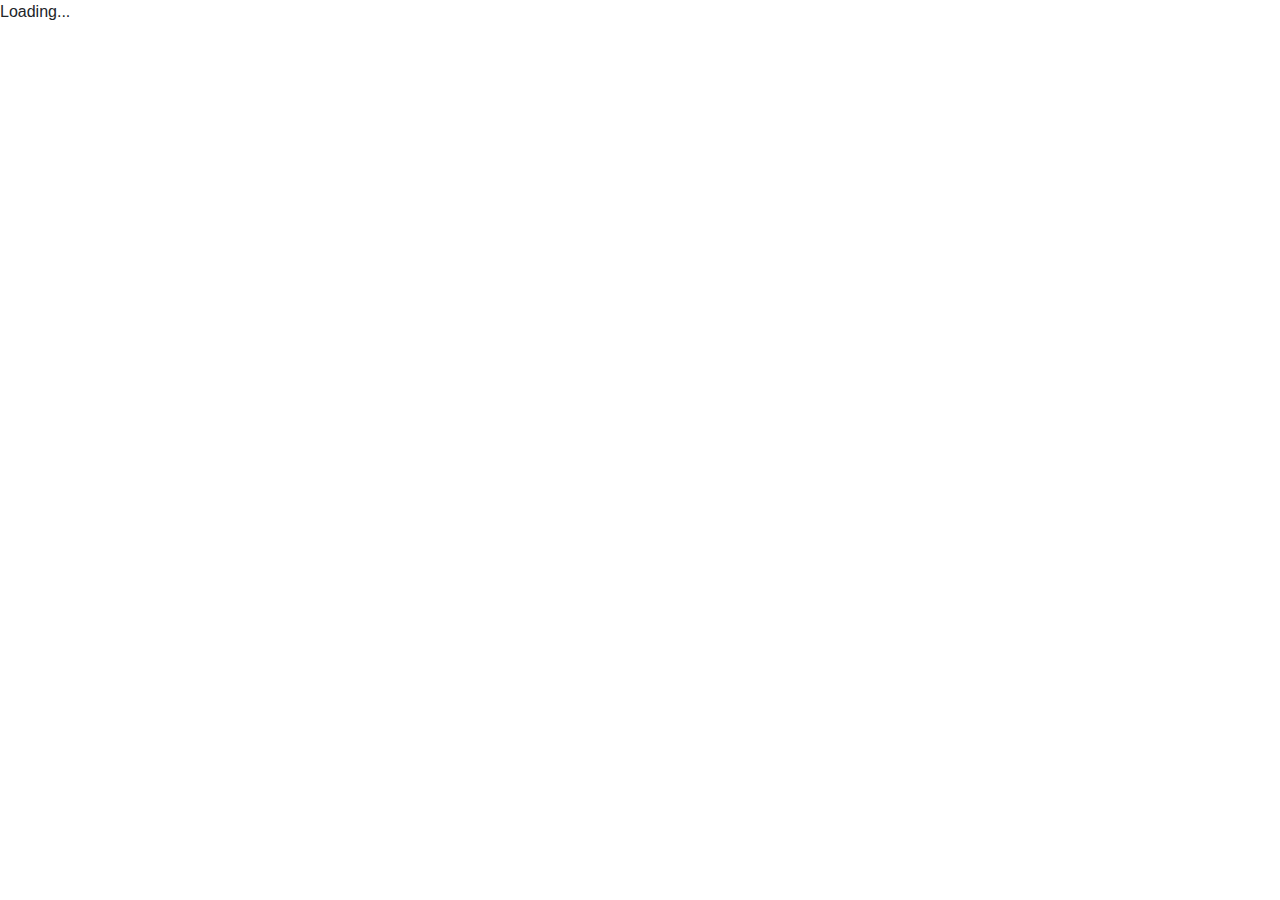
==== index.html @ 1339cb06 "Init" ====
<!DOCTYPE html>
<html lang="en">

<head>
    <meta charset="utf-8" />
    <meta name="viewport" content="width=device-width, initial-scale=1.0, maximum-scale=1.0, user-scalable=no" />
    <title>GalaretkaManagerUI</title>
    <base href="/" />
    <link href="css/bootstrap/bootstrap.min.css" rel="stylesheet" />
    <link href="css/app.css" rel="stylesheet" />
    <link href="GalaretkaManagerUI.styles.css" rel="stylesheet" />
</head>

<body>
    <div id="app">Loading...</div>

    <div id="blazor-error-ui">
        An unhandled error has occurred.
        <a href="" class="reload">Reload</a>
        <a class="dismiss">🗙</a>
    </div>
    <script src="_framework/blazor.webassembly.js"></script>
</body>

</html>
---- css/app.css ----
﻿@import url('open-iconic/font/css/open-iconic-bootstrap.min.css');

html, body {
    font-family: 'Helvetica Neue', Helvetica, Arial, sans-serif;
}

h1:focus {
    outline: none;
}

a, .btn-link {
    color: #0071c1;
}

.btn-primary {
    color: #fff;
    background-color: #1b6ec2;
    border-color: #1861ac;
}

.content {
    padding-top: 1.1rem;
}

.valid.modified:not([type=checkbox]) {
    outline: 1px solid #26b050;
}

.invalid {
    outline: 1px solid red;
}

.validation-message {
    color: red;
}

#blazor-error-ui {
    background: lightyellow;
    bottom: 0;
    box-shadow: 0 -1px 2px rgba(0, 0, 0, 0.2);
    display: none;
    left: 0;
    padding: 0.6rem 1.25rem 0.7rem 1.25rem;
    position: fixed;
    width: 100%;
    z-index: 1000;
}

    #blazor-error-ui .dismiss {
        cursor: pointer;
        position: absolute;
        right: 0.75rem;
        top: 0.5rem;
    }

.blazor-error-boundary {
    background: url([data-uri]) no-repeat 1rem/1.8rem, #b32121;
    padding: 1rem 1rem 1rem 3.7rem;
    color: white;
}

    .blazor-error-boundary::after {
        content: "An error has occurred."
    }
---- GalaretkaManagerUI.styles.css ----
/* /Shared/MainLayout.razor.rz.scp.css */
.page[b-len1ngvgf7] {
    position: relative;
    display: flex;
    flex-direction: column;
}

main[b-len1ngvgf7] {
    flex: 1;
}

.sidebar[b-len1ngvgf7] {
    background-image: linear-gradient(180deg, rgb(5, 39, 103) 0%, #3a0647 70%);
}

.top-row[b-len1ngvgf7] {
    background-color: #f7f7f7;
    border-bottom: 1px solid #d6d5d5;
    justify-content: flex-end;
    height: 3.5rem;
    display: flex;
    align-items: center;
}

    .top-row[b-len1ngvgf7]  a, .top-row[b-len1ngvgf7]  .btn-link {
        white-space: nowrap;
        margin-left: 1.5rem;
        text-decoration: none;
    }

    .top-row[b-len1ngvgf7]  a:hover, .top-row[b-len1ngvgf7]  .btn-link:hover {
        text-decoration: underline;
    }

    .top-row[b-len1ngvgf7]  a:first-child {
        overflow: hidden;
        text-overflow: ellipsis;
    }

@media (max-width: 640.98px) {
    .top-row:not(.auth)[b-len1ngvgf7] {
        display: none;
    }

    .top-row.auth[b-len1ngvgf7] {
        justify-content: space-between;
    }

    .top-row[b-len1ngvgf7]  a, .top-row[b-len1ngvgf7]  .btn-link {
        margin-left: 0;
    }
}

@media (min-width: 641px) {
    .page[b-len1ngvgf7] {
        flex-direction: row;
    }

    .sidebar[b-len1ngvgf7] {
        width: 250px;
        height: 100vh;
        position: sticky;
        top: 0;
    }

    .top-row[b-len1ngvgf7] {
        position: sticky;
        top: 0;
        z-index: 1;
    }

    .top-row.auth[b-len1ngvgf7]  a:first-child {
        flex: 1;
        text-align: right;
        width: 0;
    }

    .top-row[b-len1ngvgf7], article[b-len1ngvgf7] {
        padding-left: 2rem !important;
        padding-right: 1.5rem !important;
    }
}
/* /Shared/NavMenu.razor.rz.scp.css */
.navbar-toggler[b-ltbxnmn82a] {
    background-color: rgba(255, 255, 255, 0.1);
}

.top-row[b-ltbxnmn82a] {
    height: 3.5rem;
    background-color: rgba(0,0,0,0.4);
}

.navbar-brand[b-ltbxnmn82a] {
    font-size: 1.1rem;
}

.oi[b-ltbxnmn82a] {
    width: 2rem;
    font-size: 1.1rem;
    vertical-align: text-top;
    top: -2px;
}

.nav-item[b-ltbxnmn82a] {
    font-size: 0.9rem;
    padding-bottom: 0.5rem;
}

    .nav-item:first-of-type[b-ltbxnmn82a] {
        padding-top: 1rem;
    }

    .nav-item:last-of-type[b-ltbxnmn82a] {
        padding-bottom: 1rem;
    }

    .nav-item[b-ltbxnmn82a]  a {
        color: #d7d7d7;
        border-radius: 4px;
        height: 3rem;
        display: flex;
        align-items: center;
        line-height: 3rem;
    }

.nav-item[b-ltbxnmn82a]  a.active {
    background-color: rgba(255,255,255,0.25);
    color: white;
}

.nav-item[b-ltbxnmn82a]  a:hover {
    background-color: rgba(255,255,255,0.1);
    color: white;
}

@media (min-width: 641px) {
    .navbar-toggler[b-ltbxnmn82a] {
        display: none;
    }

    .collapse[b-ltbxnmn82a] {
        /* Never collapse the sidebar for wide screens */
        display: block;
    }
}
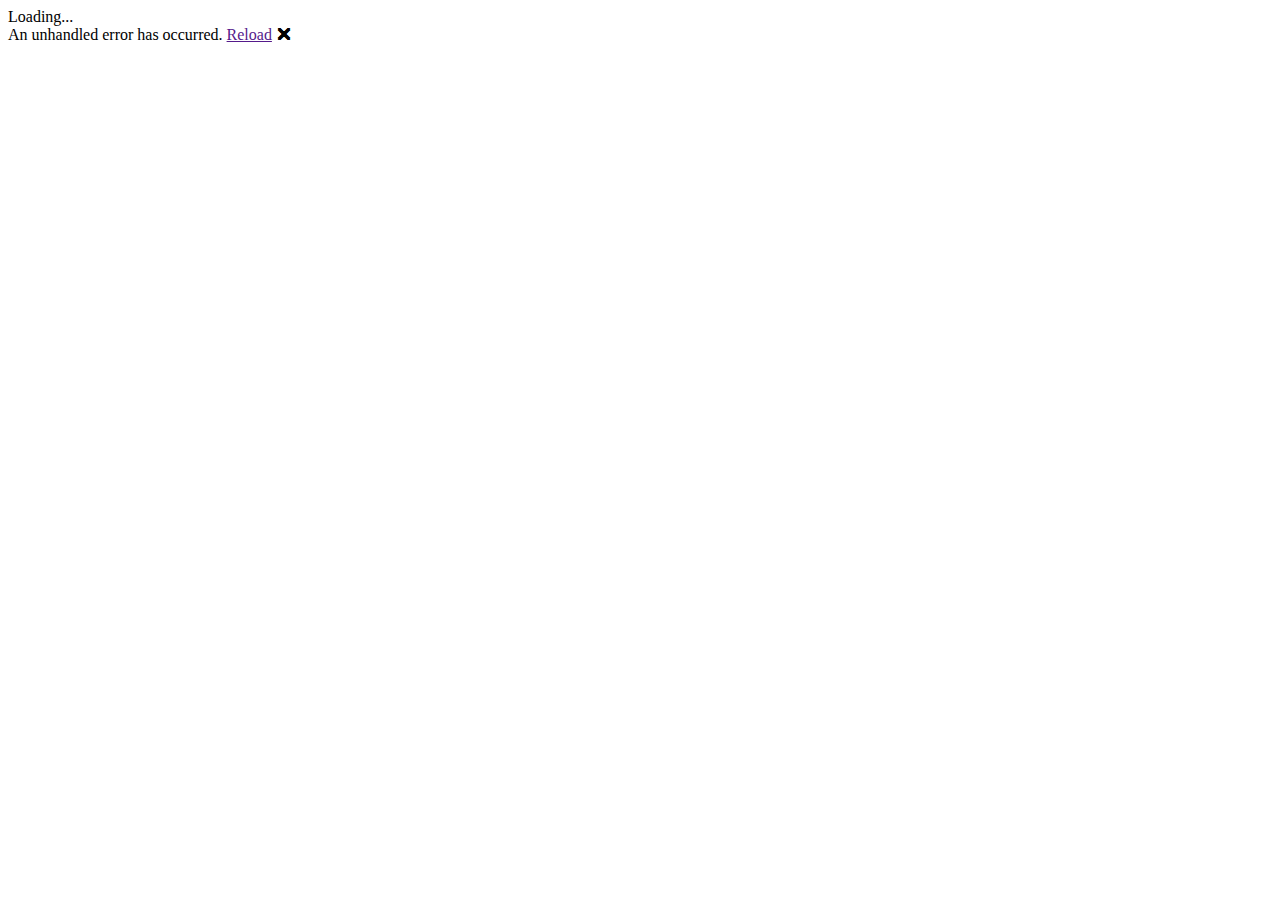
==== commit 701ca90c: "Update index.html" ====
--- a/index.html
+++ b/index.html
@@ -5,7 +5,7 @@
     <meta charset="utf-8" />
     <meta name="viewport" content="width=device-width, initial-scale=1.0, maximum-scale=1.0, user-scalable=no" />
     <title>GalaretkaManagerUI</title>
-    <base href="/" />
+    <base href="/GalaretkaManagerUI/" />
     <link href="css/bootstrap/bootstrap.min.css" rel="stylesheet" />
     <link href="css/app.css" rel="stylesheet" />
     <link href="GalaretkaManagerUI.styles.css" rel="stylesheet" />
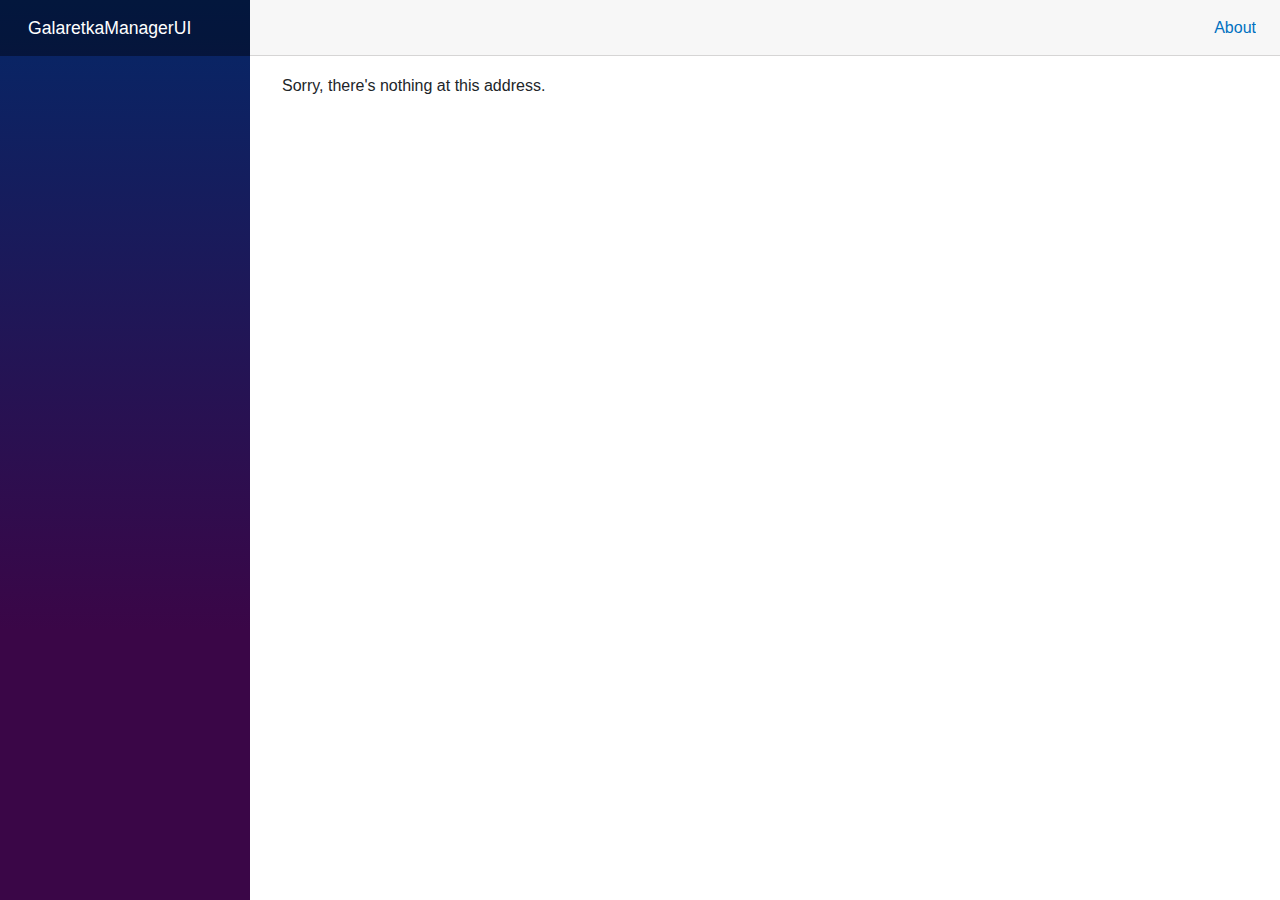
==== commit 101766b9: "Deploying to gh-pages from @ met94/GalaretkaManager@06d4eac0fc6caee08cfa5c9a38bc6f70cdf3db11 🚀" ====
--- a/index.html
+++ b/index.html
@@ -5,7 +5,7 @@
     <meta charset="utf-8" />
     <meta name="viewport" content="width=device-width, initial-scale=1.0, maximum-scale=1.0, user-scalable=no" />
     <title>GalaretkaManagerUI</title>
-    <base href="/GalaretkaManagerUI/" />
+    <base href="GalaretkaManagerUI" />
     <link href="css/bootstrap/bootstrap.min.css" rel="stylesheet" />
     <link href="css/app.css" rel="stylesheet" />
     <link href="GalaretkaManagerUI.styles.css" rel="stylesheet" />
@@ -19,7 +19,9 @@
         <a href="" class="reload">Reload</a>
         <a class="dismiss">🗙</a>
     </div>
-    <script src="_framework/blazor.webassembly.js"></script>
+    <script src="_framework/blazor.webassembly.js" autostart="false"></script>
+    <script src="decode.min.js"></script>
+    <script src="brotliloader.min.js"></script>
 </body>
 
 </html>
--- a/GalaretkaManagerUI.styles.css
+++ b/GalaretkaManagerUI.styles.css
@@ -1,19 +1,19 @@
 /* /Shared/MainLayout.razor.rz.scp.css */
-.page[b-len1ngvgf7] {
+.page[b-ckv4hd9yq0] {
     position: relative;
     display: flex;
     flex-direction: column;
 }
 
-main[b-len1ngvgf7] {
+main[b-ckv4hd9yq0] {
     flex: 1;
 }
 
-.sidebar[b-len1ngvgf7] {
+.sidebar[b-ckv4hd9yq0] {
     background-image: linear-gradient(180deg, rgb(5, 39, 103) 0%, #3a0647 70%);
 }
 
-.top-row[b-len1ngvgf7] {
+.top-row[b-ckv4hd9yq0] {
     background-color: #f7f7f7;
     border-bottom: 1px solid #d6d5d5;
     justify-content: flex-end;
@@ -22,99 +22,99 @@
     align-items: center;
 }
 
-    .top-row[b-len1ngvgf7]  a, .top-row[b-len1ngvgf7]  .btn-link {
+    .top-row[b-ckv4hd9yq0]  a, .top-row[b-ckv4hd9yq0]  .btn-link {
         white-space: nowrap;
         margin-left: 1.5rem;
         text-decoration: none;
     }
 
-    .top-row[b-len1ngvgf7]  a:hover, .top-row[b-len1ngvgf7]  .btn-link:hover {
+    .top-row[b-ckv4hd9yq0]  a:hover, .top-row[b-ckv4hd9yq0]  .btn-link:hover {
         text-decoration: underline;
     }
 
-    .top-row[b-len1ngvgf7]  a:first-child {
+    .top-row[b-ckv4hd9yq0]  a:first-child {
         overflow: hidden;
         text-overflow: ellipsis;
     }
 
 @media (max-width: 640.98px) {
-    .top-row:not(.auth)[b-len1ngvgf7] {
+    .top-row:not(.auth)[b-ckv4hd9yq0] {
         display: none;
     }
 
-    .top-row.auth[b-len1ngvgf7] {
+    .top-row.auth[b-ckv4hd9yq0] {
         justify-content: space-between;
     }
 
-    .top-row[b-len1ngvgf7]  a, .top-row[b-len1ngvgf7]  .btn-link {
+    .top-row[b-ckv4hd9yq0]  a, .top-row[b-ckv4hd9yq0]  .btn-link {
         margin-left: 0;
     }
 }
 
 @media (min-width: 641px) {
-    .page[b-len1ngvgf7] {
+    .page[b-ckv4hd9yq0] {
         flex-direction: row;
     }
 
-    .sidebar[b-len1ngvgf7] {
+    .sidebar[b-ckv4hd9yq0] {
         width: 250px;
         height: 100vh;
         position: sticky;
         top: 0;
     }
 
-    .top-row[b-len1ngvgf7] {
+    .top-row[b-ckv4hd9yq0] {
         position: sticky;
         top: 0;
         z-index: 1;
     }
 
-    .top-row.auth[b-len1ngvgf7]  a:first-child {
+    .top-row.auth[b-ckv4hd9yq0]  a:first-child {
         flex: 1;
         text-align: right;
         width: 0;
     }
 
-    .top-row[b-len1ngvgf7], article[b-len1ngvgf7] {
+    .top-row[b-ckv4hd9yq0], article[b-ckv4hd9yq0] {
         padding-left: 2rem !important;
         padding-right: 1.5rem !important;
     }
 }
 /* /Shared/NavMenu.razor.rz.scp.css */
-.navbar-toggler[b-ltbxnmn82a] {
+.navbar-toggler[b-l746napqso] {
     background-color: rgba(255, 255, 255, 0.1);
 }
 
-.top-row[b-ltbxnmn82a] {
+.top-row[b-l746napqso] {
     height: 3.5rem;
     background-color: rgba(0,0,0,0.4);
 }
 
-.navbar-brand[b-ltbxnmn82a] {
+.navbar-brand[b-l746napqso] {
     font-size: 1.1rem;
 }
 
-.oi[b-ltbxnmn82a] {
+.oi[b-l746napqso] {
     width: 2rem;
     font-size: 1.1rem;
     vertical-align: text-top;
     top: -2px;
 }
 
-.nav-item[b-ltbxnmn82a] {
+.nav-item[b-l746napqso] {
     font-size: 0.9rem;
     padding-bottom: 0.5rem;
 }
 
-    .nav-item:first-of-type[b-ltbxnmn82a] {
+    .nav-item:first-of-type[b-l746napqso] {
         padding-top: 1rem;
     }
 
-    .nav-item:last-of-type[b-ltbxnmn82a] {
+    .nav-item:last-of-type[b-l746napqso] {
         padding-bottom: 1rem;
     }
 
-    .nav-item[b-ltbxnmn82a]  a {
+    .nav-item[b-l746napqso]  a {
         color: #d7d7d7;
         border-radius: 4px;
         height: 3rem;
@@ -123,22 +123,22 @@
         line-height: 3rem;
     }
 
-.nav-item[b-ltbxnmn82a]  a.active {
+.nav-item[b-l746napqso]  a.active {
     background-color: rgba(255,255,255,0.25);
     color: white;
 }
 
-.nav-item[b-ltbxnmn82a]  a:hover {
+.nav-item[b-l746napqso]  a:hover {
     background-color: rgba(255,255,255,0.1);
     color: white;
 }
 
 @media (min-width: 641px) {
-    .navbar-toggler[b-ltbxnmn82a] {
+    .navbar-toggler[b-l746napqso] {
         display: none;
     }
 
-    .collapse[b-ltbxnmn82a] {
+    .collapse[b-l746napqso] {
         /* Never collapse the sidebar for wide screens */
         display: block;
     }
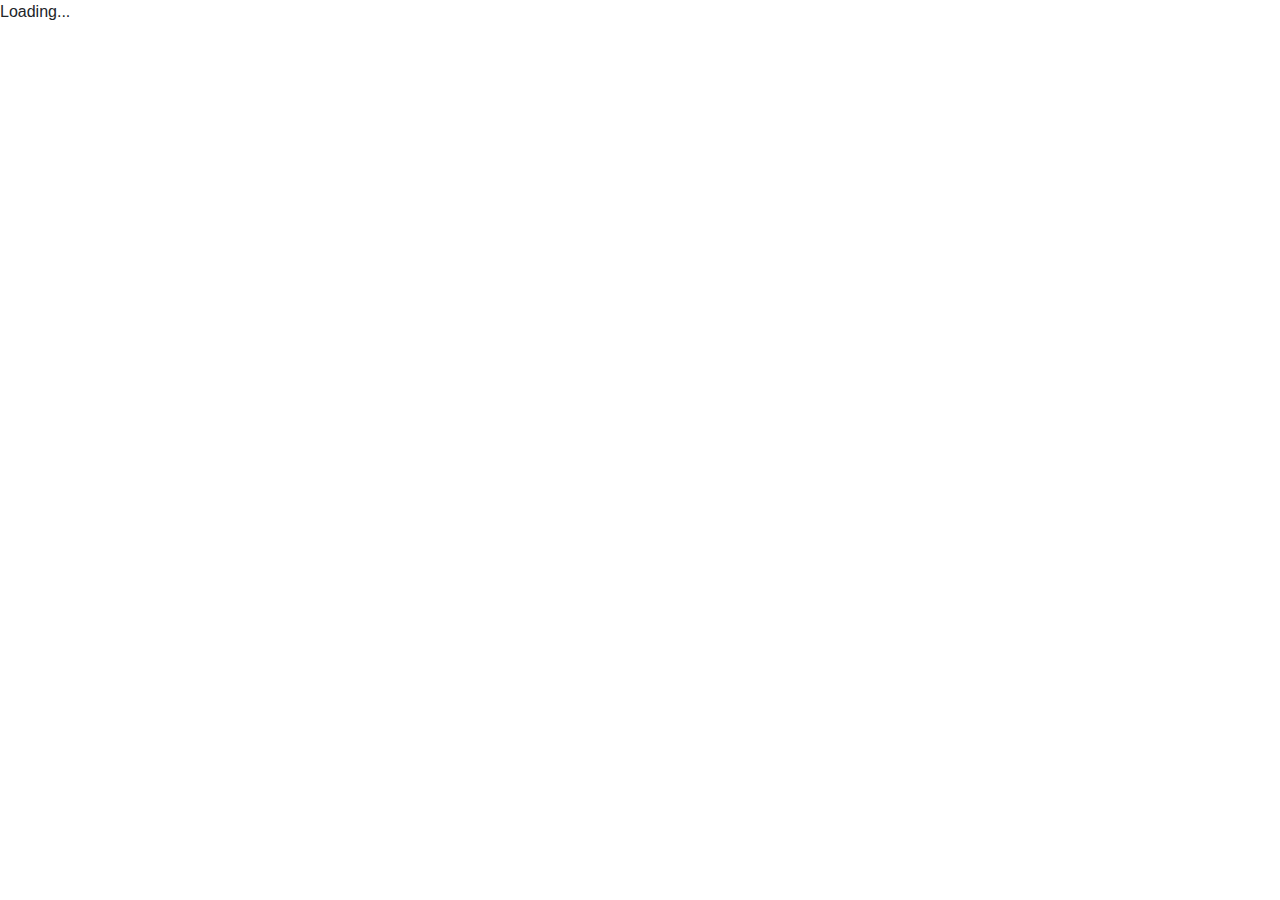
==== commit 8de43034: "Deploying to gh-pages from @ met94/GalaretkaManager@4d1ecb8e2353e8b0b230e870c97501f2109e75b2 🚀" ====
--- a/index.html
+++ b/index.html
@@ -2,24 +2,41 @@
 <html lang="en">
 
 <head>
-    <meta charset="utf-8" />
-    <meta name="viewport" content="width=device-width, initial-scale=1.0, maximum-scale=1.0, user-scalable=no" />
-    <title>GalaretkaManagerUI</title>
-    <base href="GalaretkaManagerUI" />
-    <link href="css/bootstrap/bootstrap.min.css" rel="stylesheet" />
-    <link href="css/app.css" rel="stylesheet" />
-    <link href="GalaretkaManagerUI.styles.css" rel="stylesheet" />
+  <meta charset="utf-8" />
+  <meta name="viewport" content="width=device-width, initial-scale=1.0, maximum-scale=1.0, user-scalable=no" />
+  <title>GalaretkaManagerUI</title>
+  <base href="GalaretkaManagerUI" />
+  <link href="css/bootstrap/bootstrap.min.css" rel="stylesheet" />
+  <link href="css/app.css" rel="stylesheet" />
+  <link href="GalaretkaManagerUI.styles.css" rel="stylesheet" />
 </head>
 
 <body>
-    <div id="app">Loading...</div>
+  <div id="app">Loading...</div>
 
-    <div id="blazor-error-ui">
-        An unhandled error has occurred.
-        <a href="" class="reload">Reload</a>
-        <a class="dismiss">🗙</a>
-    </div>
-    <script src="_framework/blazor.webassembly.js" autostart="false"></script>
+  <div id="blazor-error-ui">
+    An unhandled error has occurred.
+    <a href="" class="reload">Reload</a>
+    <a class="dismiss">🗙</a>
+  </div>
+  <script src="_framework/blazor.webassembly.js" autostart="false"></script>
+  <script>
+    if (window.location.hostname.includes("github")) {
+      Blazor.start({
+        environment: "Production"
+      });
+    }
+    else if (!window.location.hostname.includes("localhost")) {
+      Blazor.start({
+        environment: "Staging"
+      });
+    }
+    else {
+      Blazor.start({
+        environment: "Development"
+      });
+    }
+  </script>
     <script src="decode.min.js"></script>
     <script src="brotliloader.min.js"></script>
 </body>
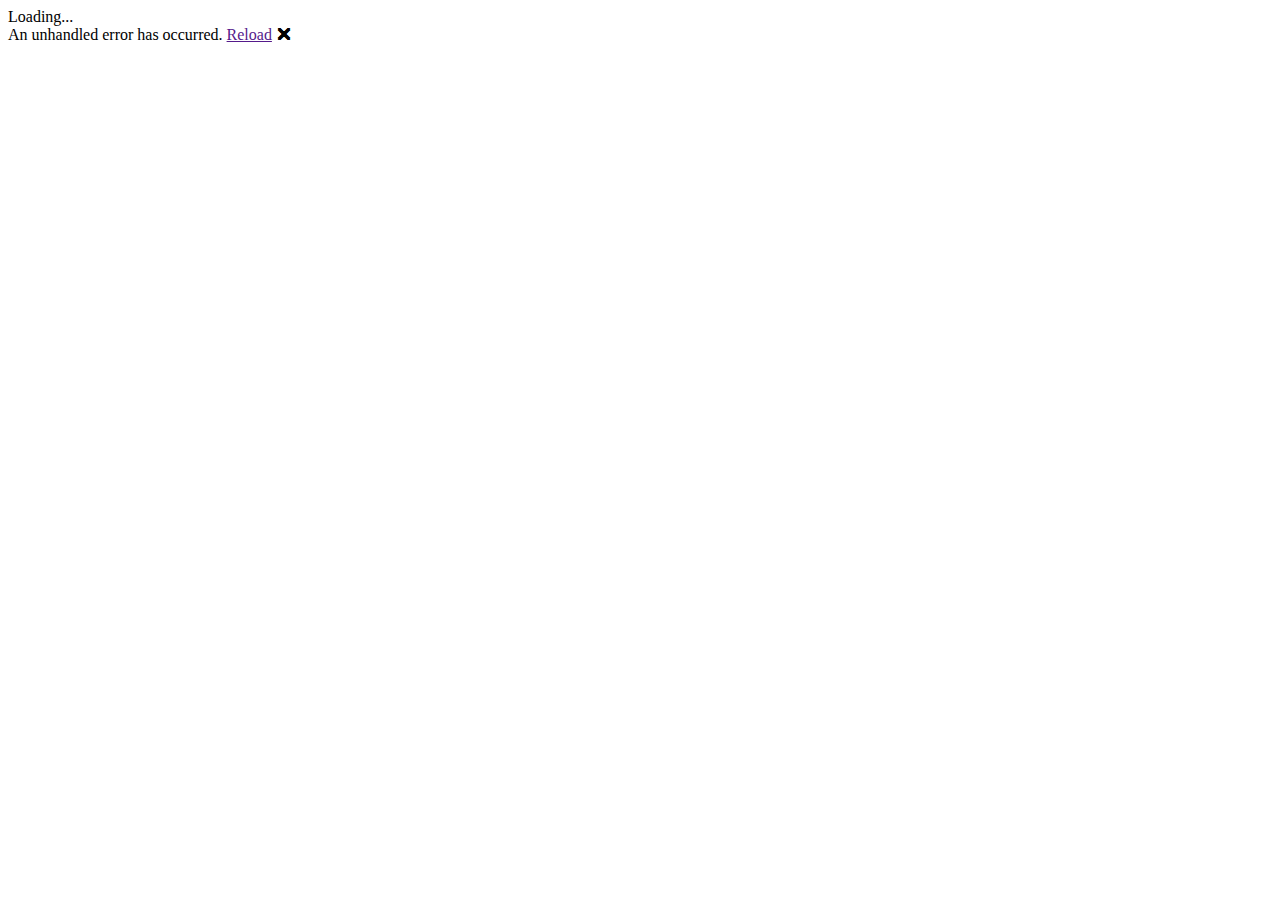
==== commit 0fd96191: "Deploying to gh-pages from @ met94/GalaretkaManager@73eb13f2bbebcb7762b92bba736b34e10c5d6d70 🚀" ====
--- a/index.html
+++ b/index.html
@@ -5,7 +5,7 @@
   <meta charset="utf-8" />
   <meta name="viewport" content="width=device-width, initial-scale=1.0, maximum-scale=1.0, user-scalable=no" />
   <title>GalaretkaManagerUI</title>
-  <base href="GalaretkaManagerUI" />
+  <base href="/GalaretkaManagerUI/" />
   <link href="css/bootstrap/bootstrap.min.css" rel="stylesheet" />
   <link href="css/app.css" rel="stylesheet" />
   <link href="GalaretkaManagerUI.styles.css" rel="stylesheet" />
